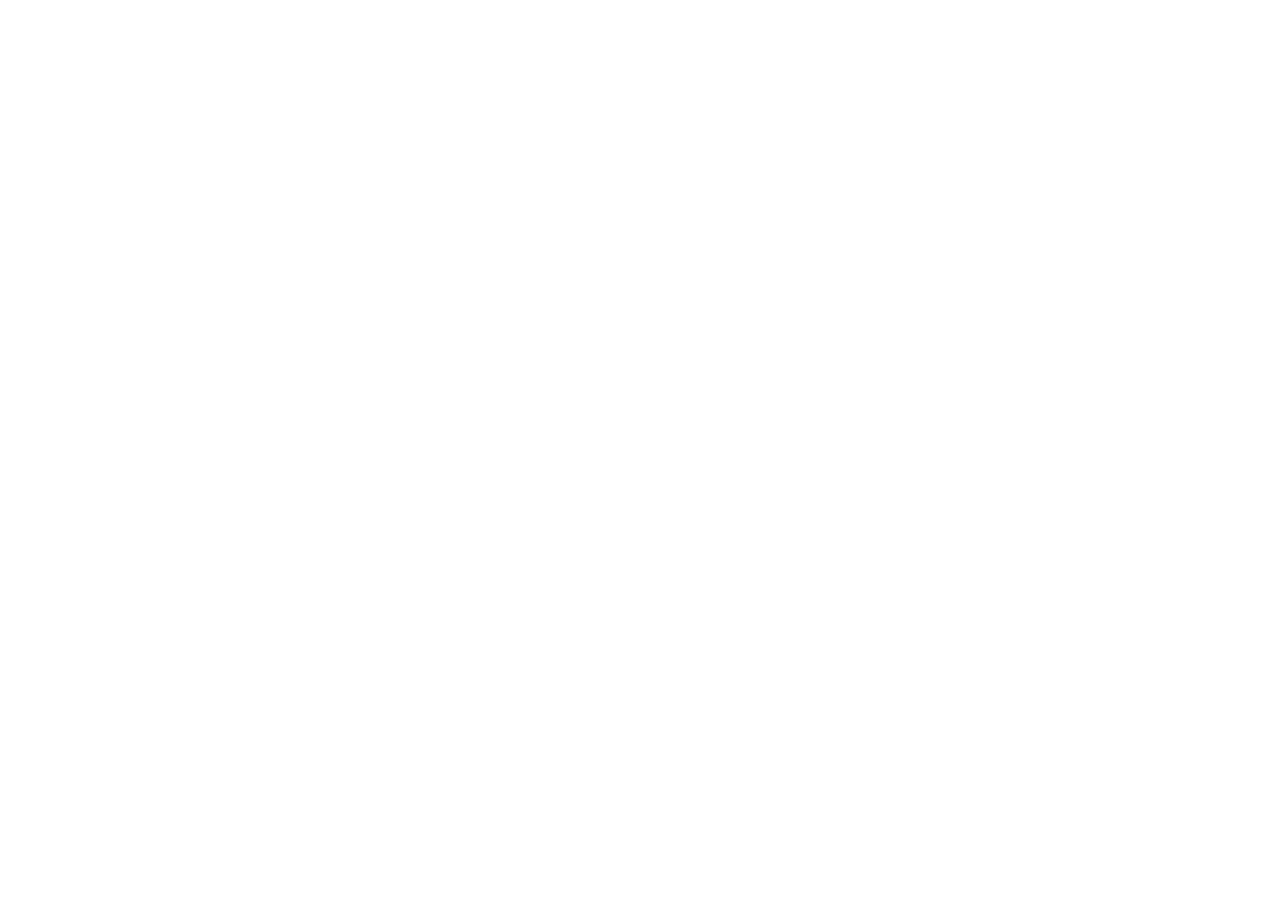
==== quiz.html @ 694e46fc "quiz.html meta data and links added" ====
<!DOCTYPE html>
<html lang="en">
<head>
	 <title>General Knowledge Quiz</title>
<!--meta data and links-->
     <meta charset="utf-8">
     <meta name="viewport" content="width=device-width, initial-scale=1">
     <meta name="author" content="Graham Williamson">
     <meta name="description" content="quiz">
     <meta name="keywords" content="quiz, knowledge, test, game">
     <link rel="shortcut icon" type="image/png" href="assets/images/favicon.png">
     <link rel="stylesheet" href="assets/css/style.css">
     <link rel="preconnect" href="https://fonts.googleapis.com">
     <link rel="stylesheet" href="https://unpkg.com/boxicons@latest/css/boxicons.min.css">
     <link rel="preconnect" href="https://fonts.gstatic.com" crossorigin>
     <link href="https://fonts.googleapis.com/css2?family=Cinzel:wght@500&family=Libre+Caslon+Text&family=Poppins:ital,wght@1,600&display=swap" rel="stylesheet">
</head>
<body>

</body>
</html>
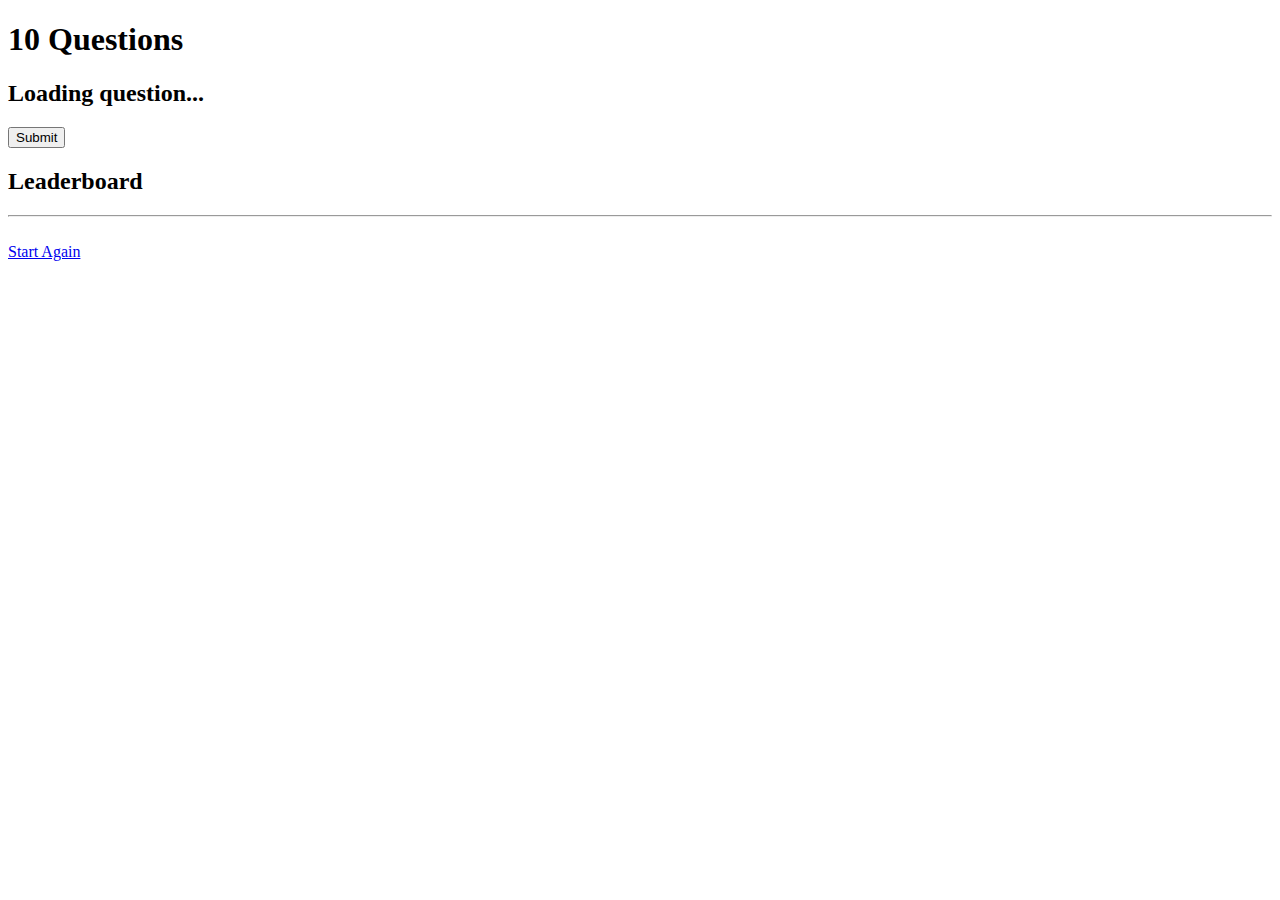
==== commit 472cccd0: "quiz.html quiz instruction area added" ====
--- a/quiz.html
+++ b/quiz.html
@@ -16,6 +16,21 @@
      <link href="https://fonts.googleapis.com/css2?family=Cinzel:wght@500&family=Libre+Caslon+Text&family=Poppins:ital,wght@1,600&display=swap" rel="stylesheet">
 </head>
 <body>
-
+<!--Quiz instruction area-->
+<body>
+    <h1>10 Questions</h1>
+    <div class="container">
+      <div class="quiz">
+          <h2 id="question">Loading question...</h2>
+          <div id="choices"></div>
+          <button id="submit">Submit</button>
+      </div>
+      <div class="leaderboard">
+          <h2>Leaderboard</h2>
+          <hr><br>
+          <a href="index.html" id="start">Start Again</a>
+          <ol id="scores"></ol>
+      </div>
+    </div>
 </body>
 </html>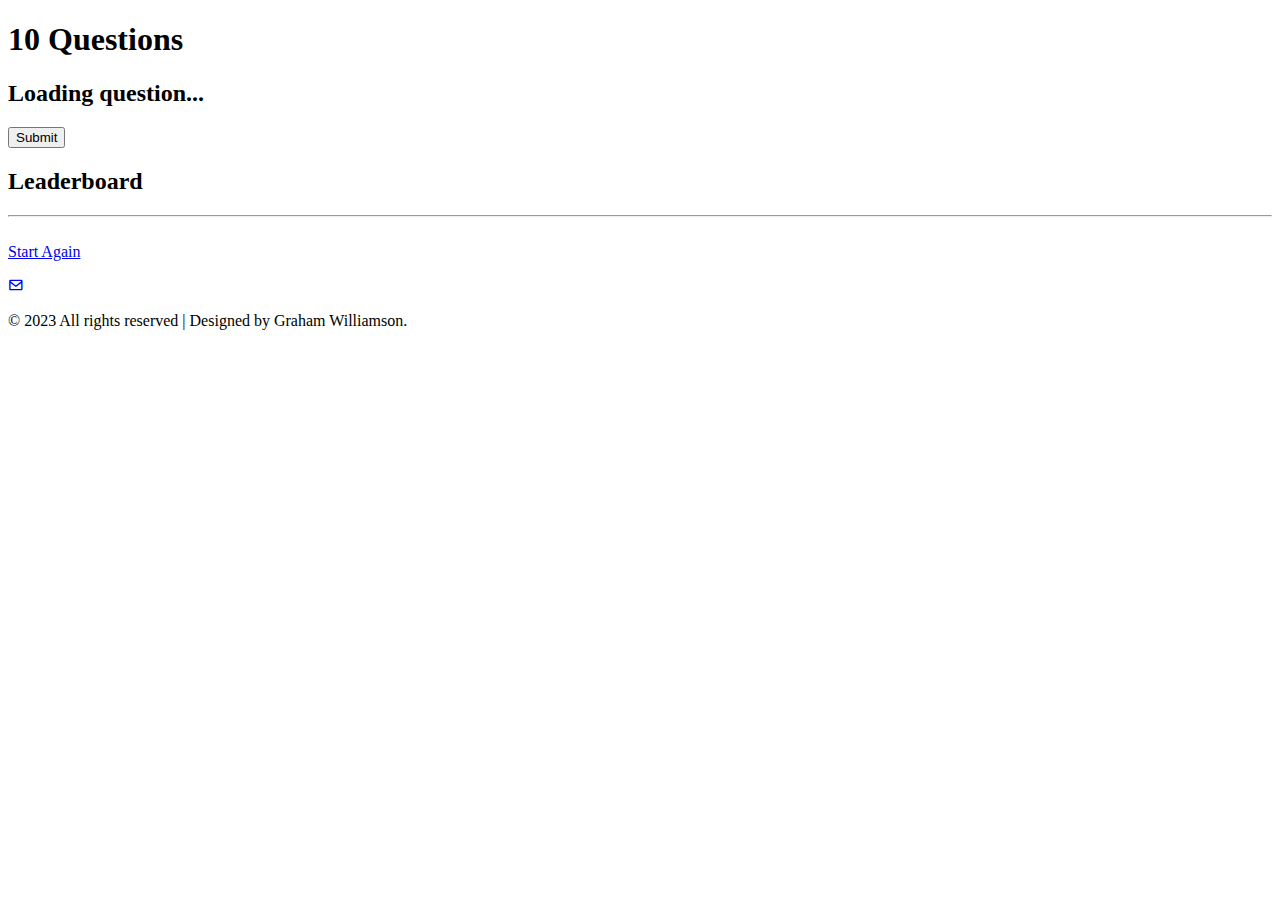
==== commit ab3168b5: "quiz.html copyright and javascript link added" ====
--- a/quiz.html
+++ b/quiz.html
@@ -32,5 +32,15 @@
           <ol id="scores"></ol>
       </div>
     </div>
+<!--copyright-->
+    <div class="copyright">
+        <div class="icon">
+            <a href="mailto:contact@grahamwilliamson.ie" aria-label="Email Me"><i class='bx bx-envelope bx-burst'></i></a>
+        </div>
+        <p>© 2023 All rights reserved | Designed by Graham Williamson.</p>
+    </div>
+<!--javascript lint-->
+    <script src="assets/js/script.js"></script>
+
 </body>
 </html>